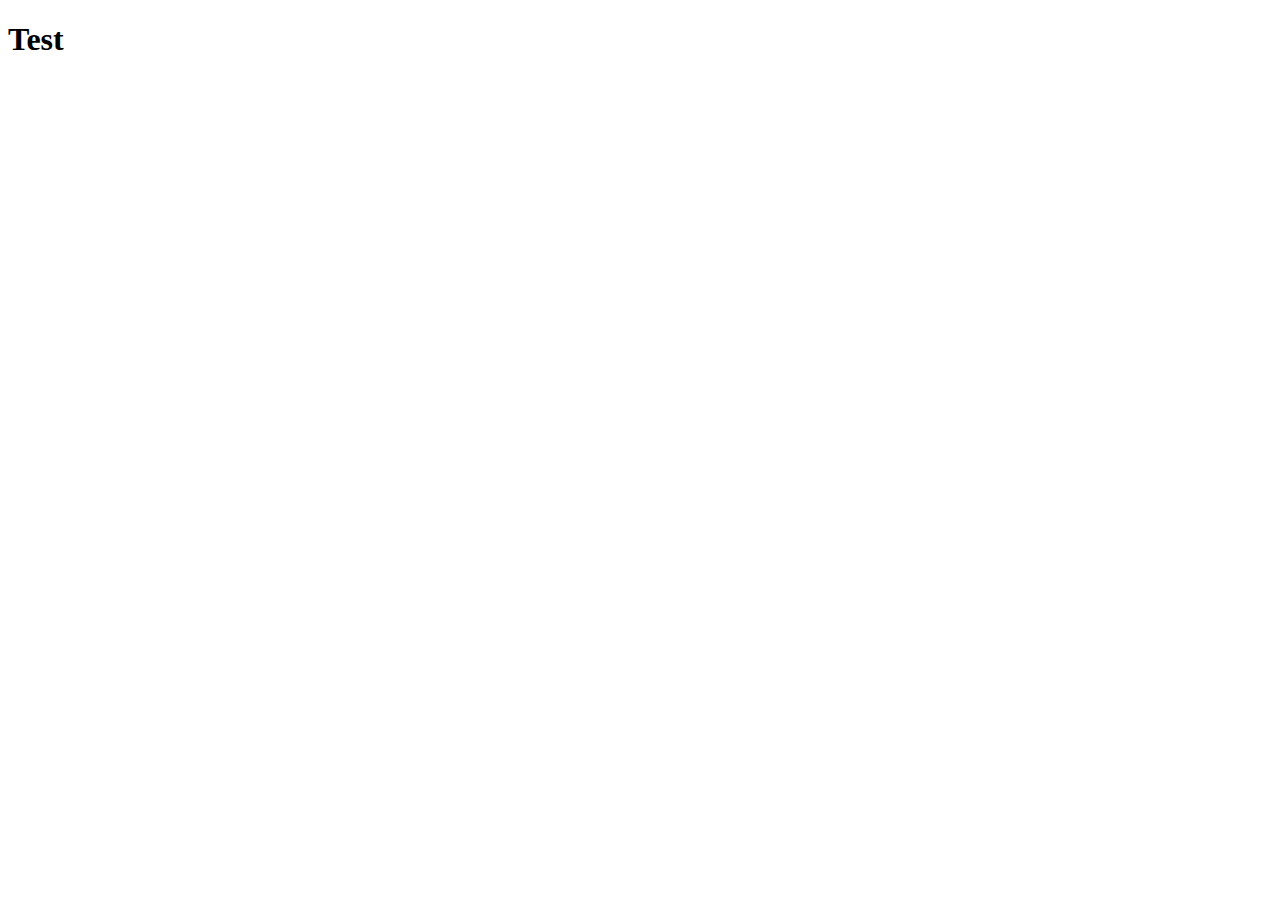
==== index.html @ fabe6c2c "Create index.html" ====
<!DOCTYPE html>
<html lang="en">
    <head>
        <meta charset="UTF-8">
        <meta http-equiv="X-UA-Compatible" content="IE=edge">
        <meta name="viewport" content="width=device-width, initial-scale=1.0">
        <title>test</title>
    </head>
    <body>
        <h1>Test</h1>
    </body>
</html>
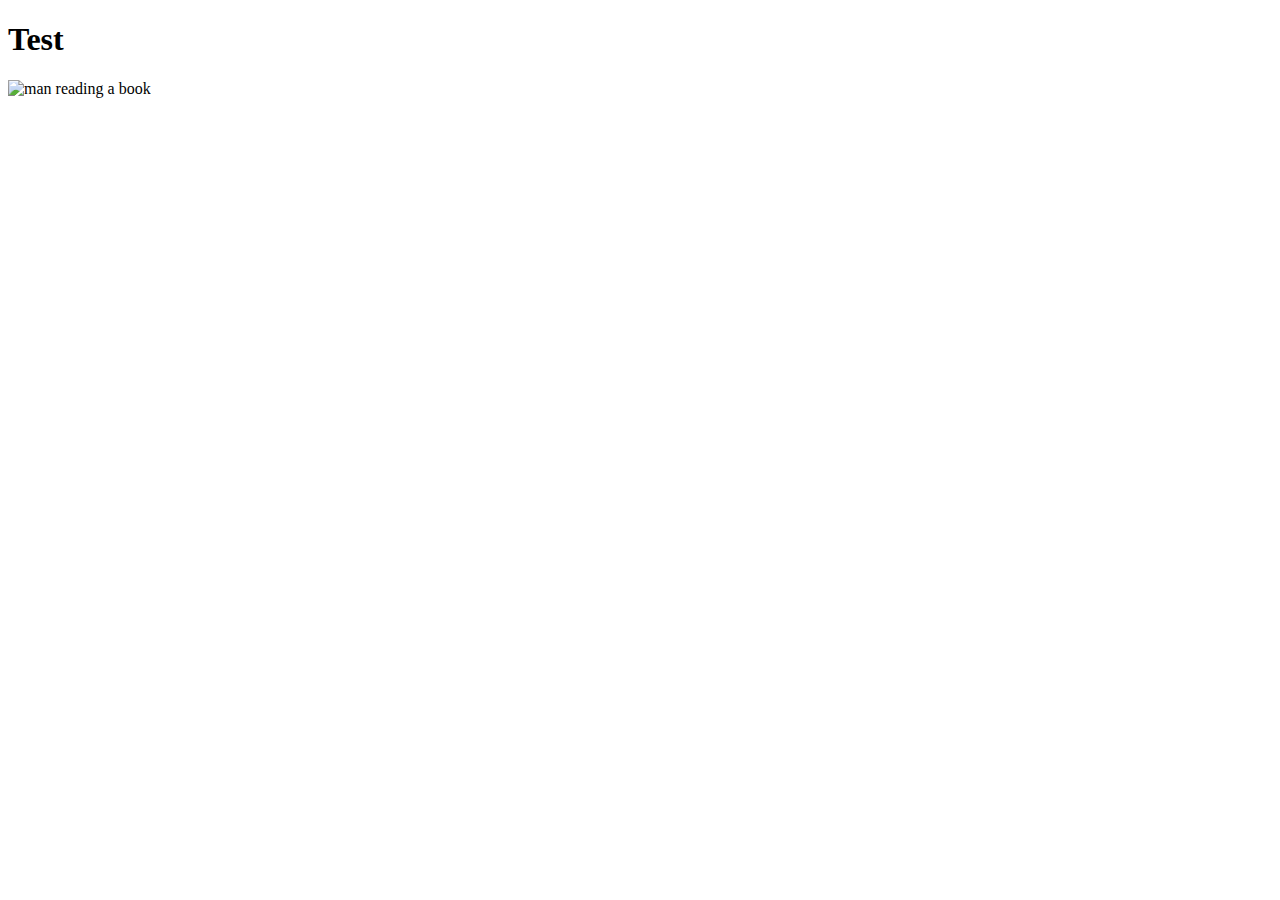
==== commit 6d699d0f: "added pic" ====
--- a/index.html
+++ b/index.html
@@ -8,5 +8,6 @@
     </head>
     <body>
         <h1>Test</h1>
+        <img scr="book.jpg" alt="man reading a book">
     </body>
 </html>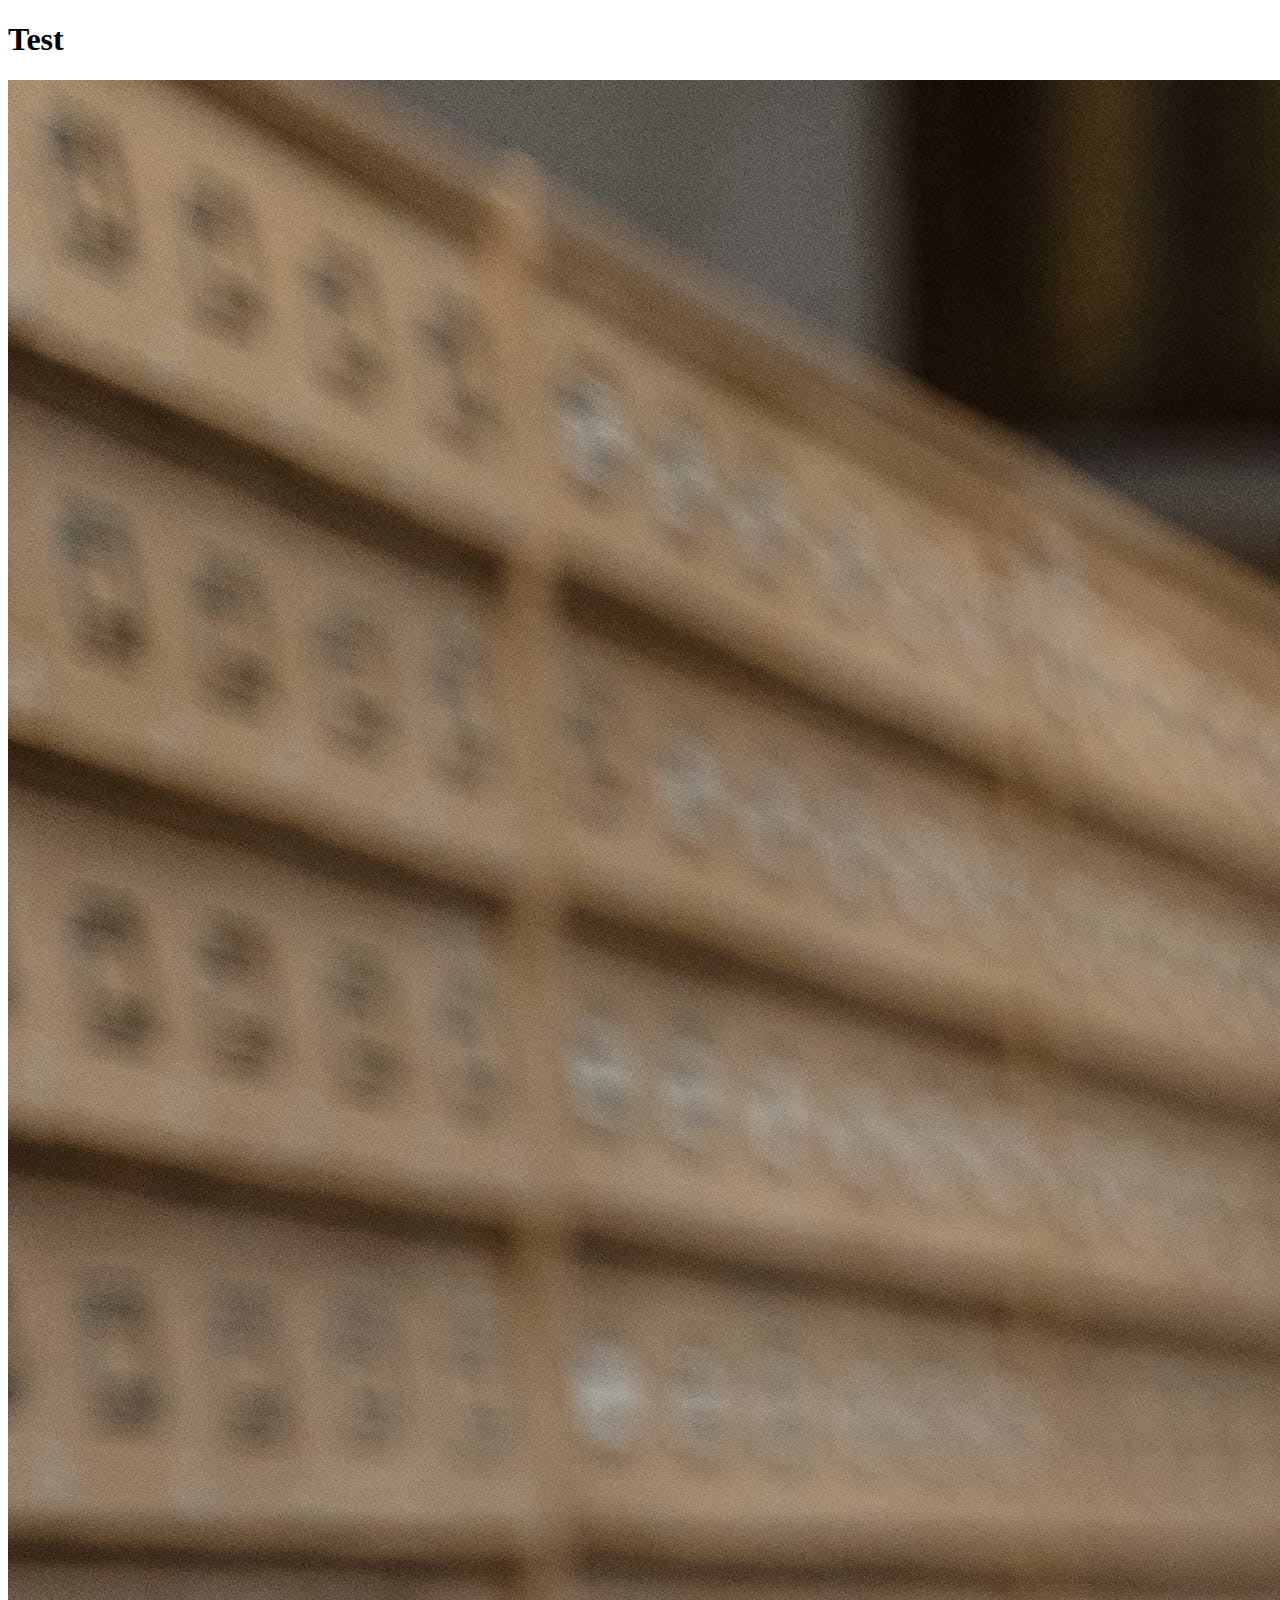
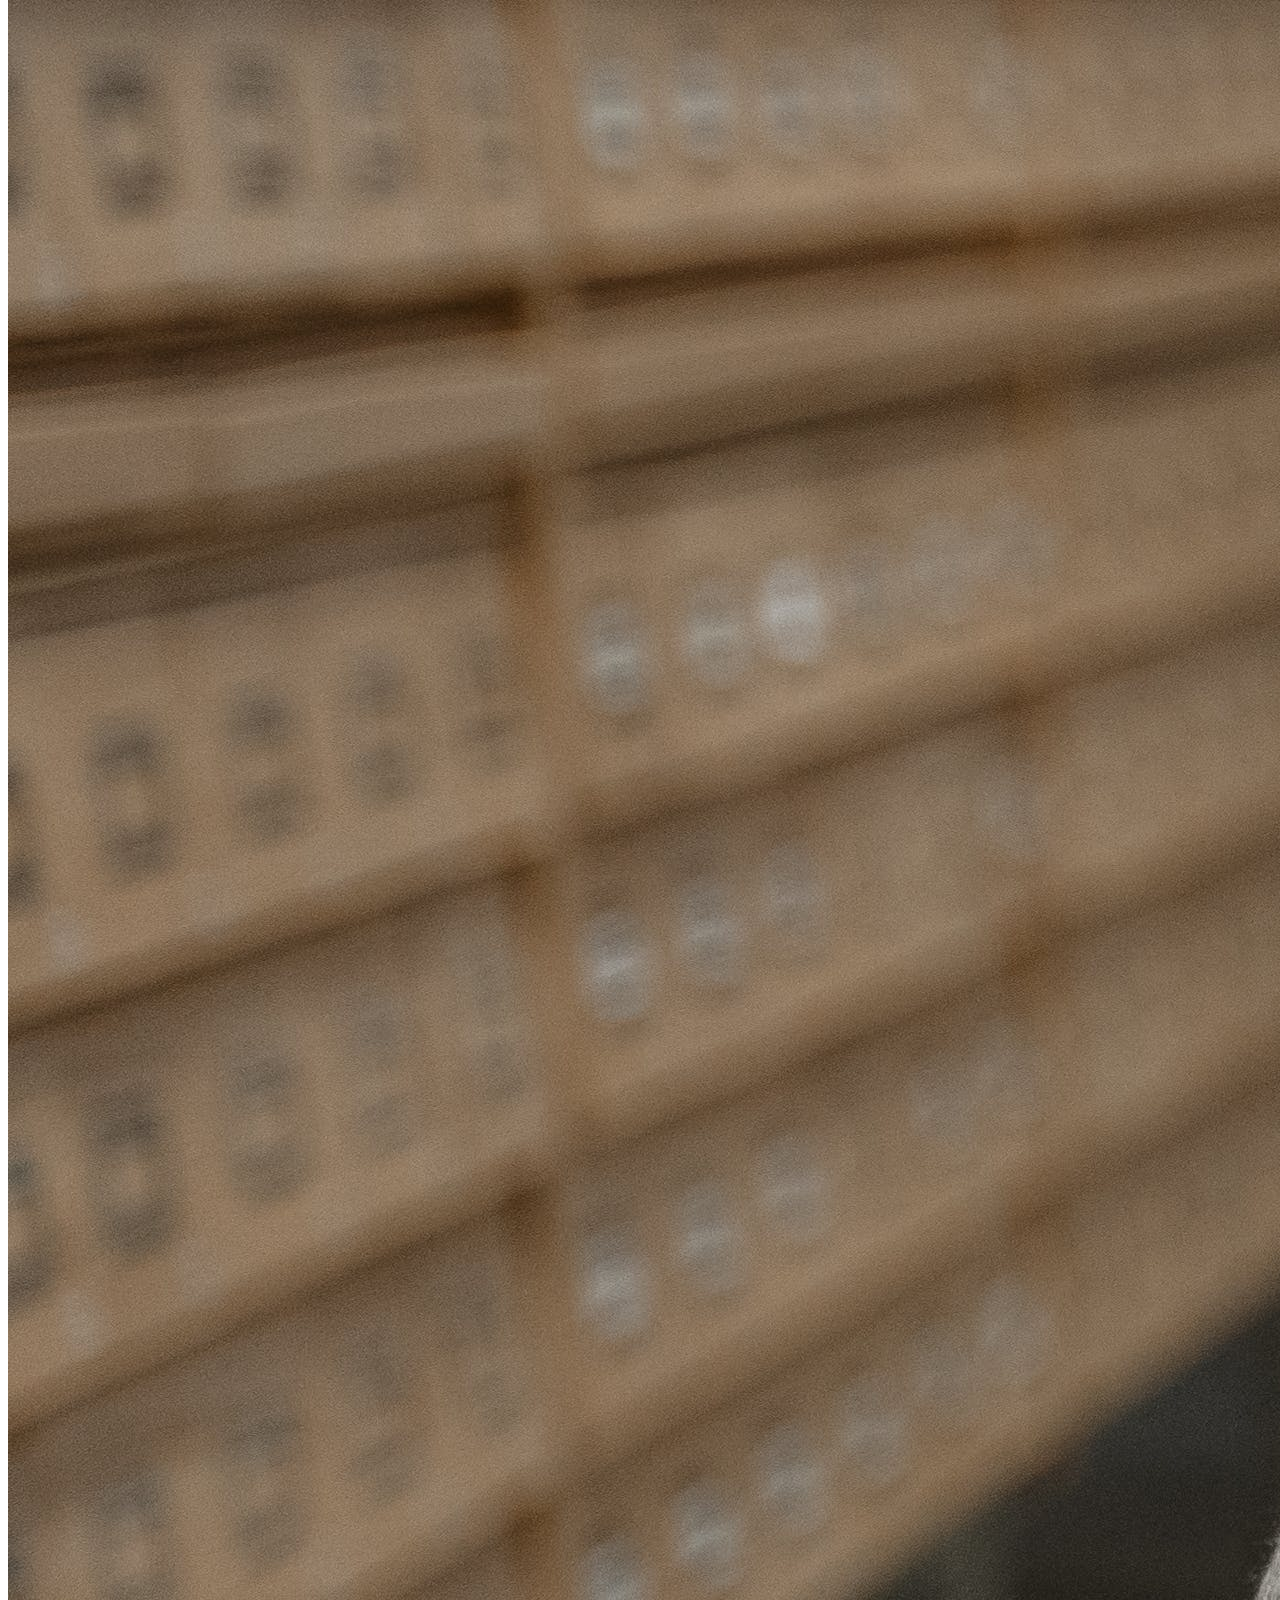
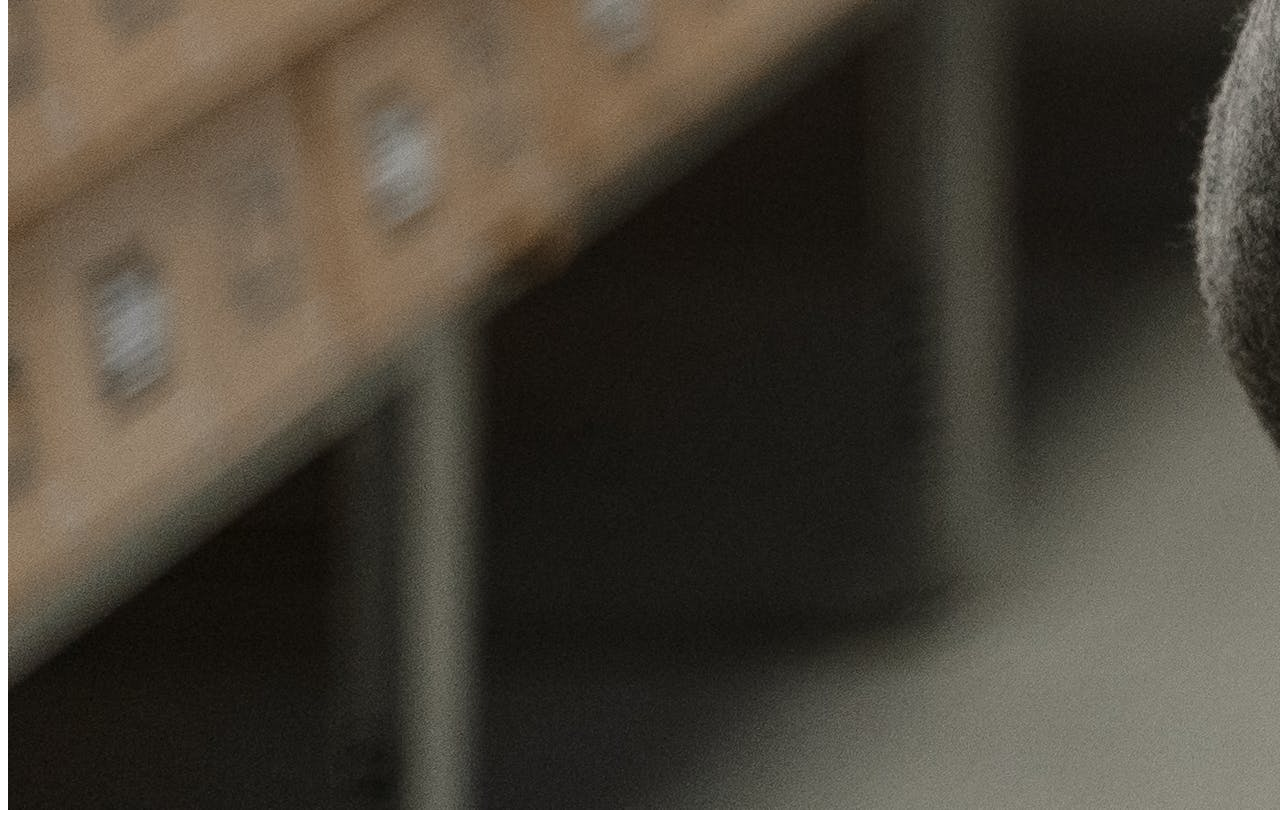
==== commit f8642b4d: "pic add" ====
--- a/index.html
+++ b/index.html
@@ -8,6 +8,6 @@
     </head>
     <body>
         <h1>Test</h1>
-        <img scr="book.jpg" alt="man reading a book">
+        <img src="book.jpg" alt="man reading a book">
     </body>
 </html>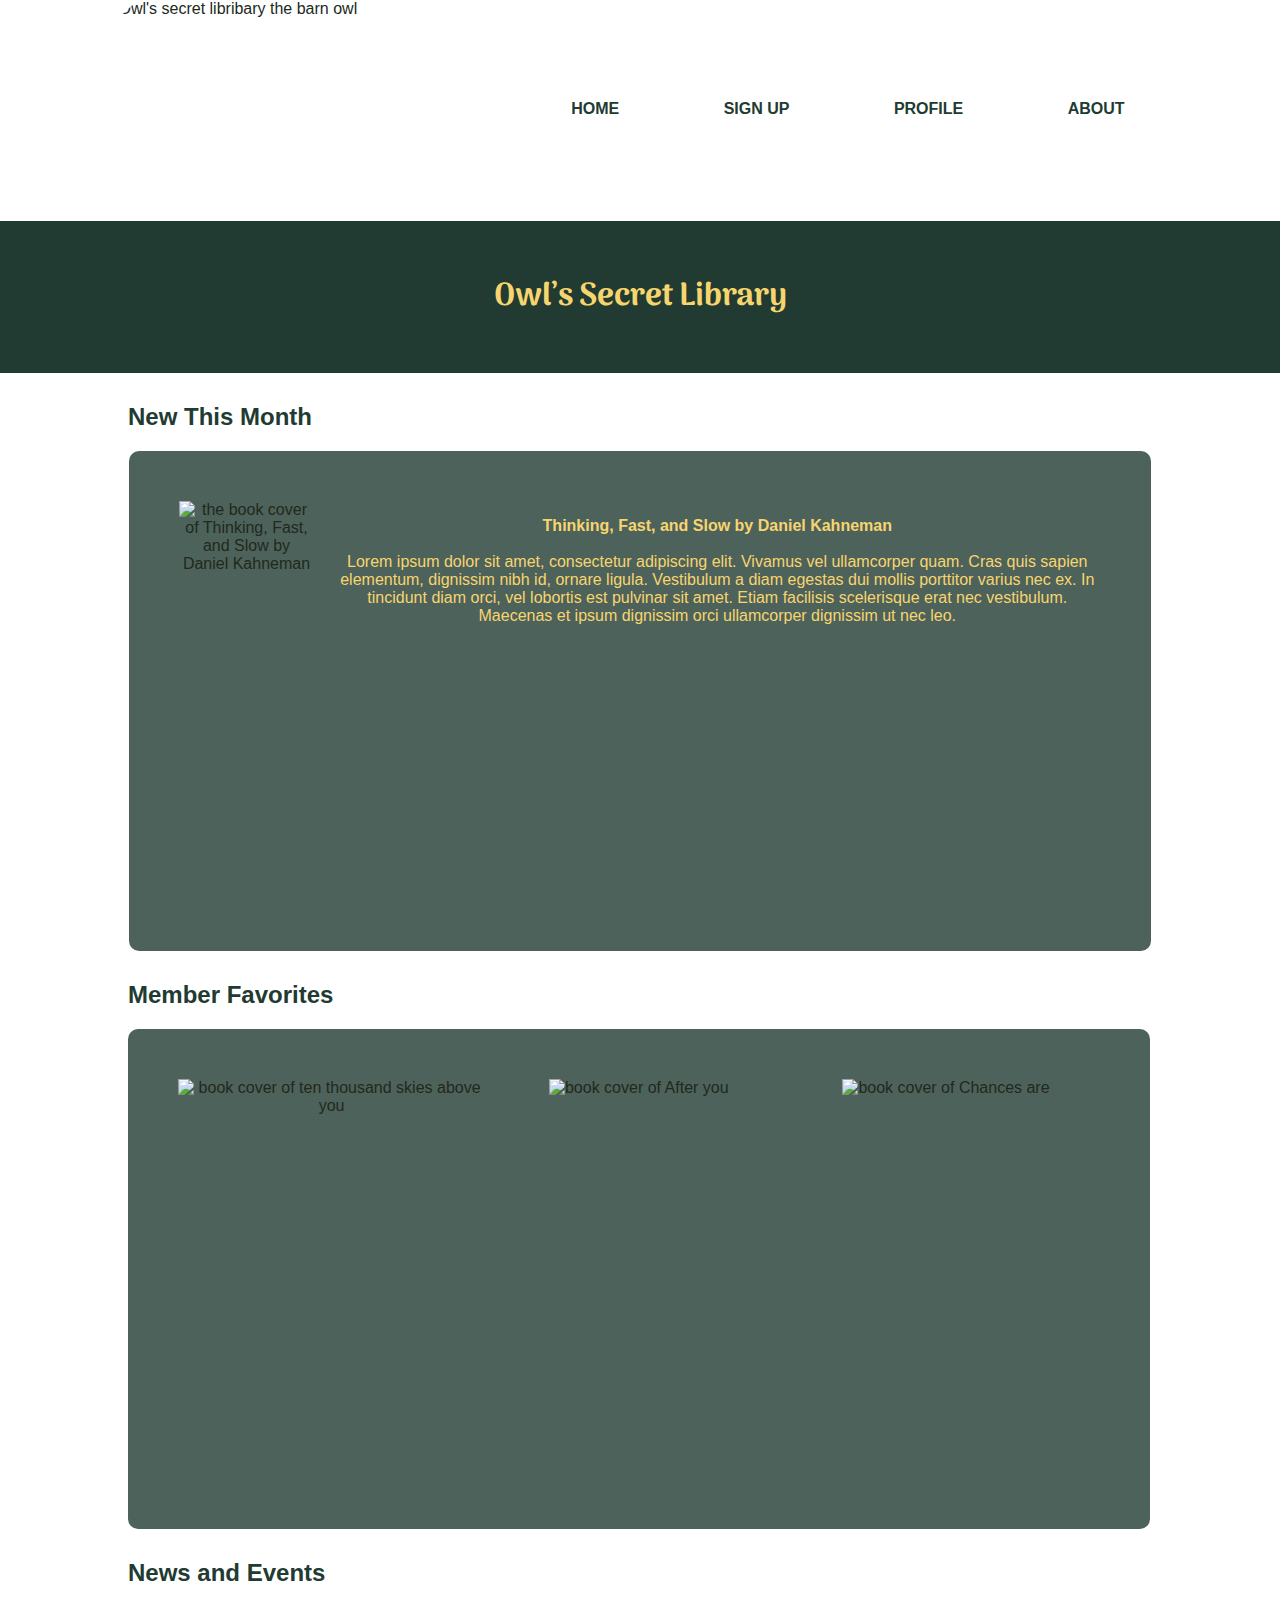
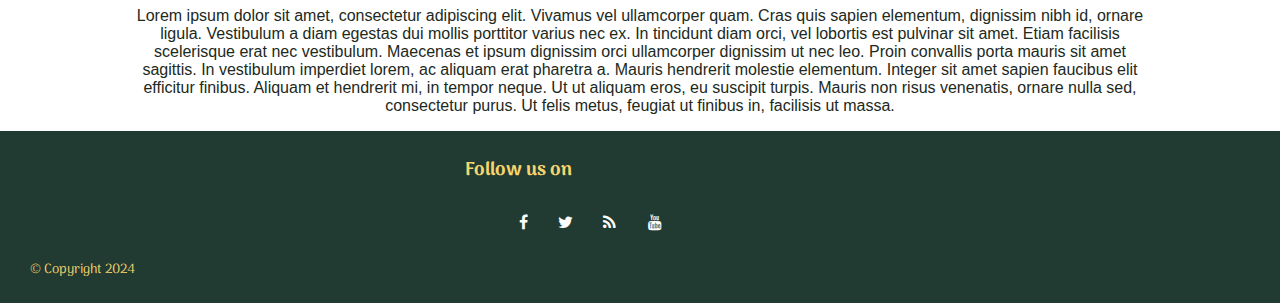
==== commit a7d85934: "Update index.html" ====
--- a/index.html
+++ b/index.html
@@ -4,10 +4,81 @@
         <meta charset="UTF-8">
         <meta http-equiv="X-UA-Compatible" content="IE=edge">
         <meta name="viewport" content="width=device-width, initial-scale=1.0">
-        <title>test</title>
+        <title>Owl's Secret Library</title>
     </head>
+    <link rel="stylesheet" href="stylesheet.css">
+    <link href="https://fonts.googleapis.com/css2?family=Arima+Madurai&family=Monoton&display=swap" rel="stylesheet">
+    <header>
+        <img id="logoclip"  src='https://as1.ftcdn.net/v2/jpg/03/35/65/54/1000_F_335655466_3DUSjOn6qAbUoUrT8rXe2ntW2l11P6lJ.jpg'alt="logo of Owl's secret libribary the barn owl">
+        <div class="menu-wrap">
+            <input type="checkbox" class="toggler">
+            <div class="hamburger"><div></div></div>
+            <div class="menu">
+              <div>
+                <div>
+                    <nav>
+                        <ul>
+                            <li><a href="index.html">Home</a></li>
+                            <li><a href="signup.html">Sign Up</a></li>
+                            <li><a href="account.html">Profile</a></li>
+                            <li><a href="about.html">About</a></li>
+                        </ul>
+                    </nav>
+                  
+                </div>
+              </div>
+            </div>
+        </div>
+    </header>
     <body>
-        <h1>Test</h1>
-        <img src="book.jpg" alt="man reading a book">
+        <h1>Owl’s Secret Library</h1>
+        <main>
+            <h2>New This Month</h2>
+            <section>
+                <img src='http://ecx.images-amazon.com/images/I/51oXKWrcYYL.jpg' alt="the book cover of Thinking, Fast, and Slow by Daniel Kahneman"/>
+                <p>
+                    <span>Thinking, Fast, and Slow by Daniel Kahneman </span><br><br>
+                    Lorem ipsum dolor sit amet, consectetur adipiscing elit. Vivamus vel ullamcorper quam. 
+                    Cras quis sapien elementum, dignissim nibh id, ornare ligula. 
+                    Vestibulum a diam egestas dui mollis porttitor varius nec ex. 
+                    In tincidunt diam orci, vel lobortis est pulvinar sit amet. 
+                    Etiam facilisis scelerisque erat nec vestibulum. 
+                    Maecenas et ipsum dignissim orci ullamcorper dignissim ut nec leo. 
+                </p>
+            </section>
+            <h2>Member Favorites</h2>
+            <section id='favorite'>
+                <img src="https://i.pinimg.com/originals/a8/b9/ff/a8b9ff74ed0f3efd97e09a7a0447f892.jpg" alt="book cover of ten thousand skies above you">
+                <img src="https://images-na.ssl-images-amazon.com/images/I/81UWB7oUZ0L.jpg" alt="book cover of After you">
+                <img src="https://imagesvc.meredithcorp.io/v3/mm/image?url=https%3A%2F%2Fstatic.onecms.io%2Fwp-content%2Fuploads%2Fsites%2F6%2F2019%2F07%2Fchances-are-1-2000.jpg&q=85" alt="book cover of Chances are">
+            </section>
+            <h2>News and Events</h2>
+            <p>
+                Lorem ipsum dolor sit amet, consectetur adipiscing elit. Vivamus vel ullamcorper quam. 
+                Cras quis sapien elementum, dignissim nibh id, ornare ligula. 
+                Vestibulum a diam egestas dui mollis porttitor varius nec ex. 
+                In tincidunt diam orci, vel lobortis est pulvinar sit amet. 
+                Etiam facilisis scelerisque erat nec vestibulum. 
+                Maecenas et ipsum dignissim orci ullamcorper dignissim ut nec leo. 
+                Proin convallis porta mauris sit amet sagittis. 
+                In vestibulum imperdiet lorem, ac aliquam erat pharetra a. 
+                Mauris hendrerit molestie elementum. Integer sit amet sapien faucibus 
+                elit efficitur finibus. Aliquam et hendrerit mi, in tempor neque. 
+                Ut ut aliquam eros, eu suscipit turpis. Mauris non risus venenatis, 
+                ornare nulla sed, consectetur purus. Ut felis metus, feugiat ut finibus in, facilisis ut massa.
+            </p>
+        </main>
+        <footer>
+        <div class="footer-social-icons">
+            <h3>Follow us on</h3>
+            <ul class="social-icons">
+                <li><a href="" class="social-icon"> <i class="fa fa-facebook"></i></a></li>
+                <li><a href="" class="social-icon"> <i class="fa fa-twitter"></i></a></li>
+                <li><a href="" class="social-icon"> <i class="fa fa-rss"></i></a></li>
+                <li><a href="" class="social-icon"> <i class="fa fa-youtube"></i></a></li>
+            </ul>
+        </div>
+        <p><small>&copy Copyright 2024</small></p>
+        </footer>
     </body>
-</html>+</html>
--- a/stylesheet.css
+++ b/stylesheet.css
@@ -0,0 +1,462 @@
+@import url(https://fonts.googleapis.com/css?family=Lato);
+@import url(https://cdnjs.cloudflare.com/ajax/libs/font-awesome/4.6.3/css/font-awesome.css);
+header{
+  display: inline-flex;
+  width: 100%;
+  margin: auto;
+}
+.toggler{
+  display: none;
+}
+body{
+  font-family: Arial, Helvetica, sans-serif;
+  color: #21291c;
+  margin: auto;
+   width: 100%;
+  display:inline;
+  -webkit-font-smoothing: antialiased;
+  text-align: center;
+}
+main{
+  width: 80%;
+  margin: auto;
+}
+footer{
+  padding-bottom: 5px;
+  padding-top: 5px;
+  background-color: #213b32;
+  color: #f7d56e;
+  font-family: 'Arima Madurai', cursive;
+  text-align: left;
+}
+small{
+  margin-left: 30px;
+}
+h1{
+  text-align: center;
+  padding-top: 50px;
+  padding-bottom: 50px;
+  background-color: #213b32;
+  color: #f7d56e;
+  font-family: 'Arima Madurai', cursive;
+  
+}
+h2{
+  color:#213b32;;
+  margin-top: 30px;
+  text-align: left;
+}
+nav ul{
+  margin-left:15%;
+  margin-top:50px;
+  width: 100%;
+}
+nav a {
+  padding:50px;
+  border-radius:10px;
+  width:80%;
+  text-decoration:none;
+  color: #213b32;
+  font-weight:bold;
+  text-transform:uppercase;
+  text-align:right;
+}
+nav li {
+  display:inline-flex;
+}
+nav a:hover{
+  background-color: #f7d56e;
+  
+}
+
+img{
+  height: 200px; 
+  padding-left: 50px;
+}
+section{
+  padding:50px;
+  border-radius:10px;
+  width: 90%;
+  background-color: rgba(33,59,50,.8);
+  display: inline-flex;
+}
+section p {
+  color: #f7d56e;
+  margin-left: 20px;
+}
+p span{
+  font-weight:bold;
+}
+section img {
+  height:400px;
+  margin: auto;
+  padding: 0px;
+}
+#favorite{
+  display: grid;
+  grid-template-columns: 1fr 1fr 1fr;
+}
+#login{
+  display: grid;
+  grid-template-columns: 1fr 1fr;
+}
+#profile{
+  display: grid;
+  grid-template-columns: 1fr 1fr;
+}
+#profile div{
+  border: 3px solid #213b32;
+  background-color: #fff;
+  color:#213b32;
+}
+#profile div p{
+  color:#213b32;
+}
+#logoclip {
+  clip-path: polygon(38% 1%, 80% 0%, 100% 0, 100% 100%, 80% 100%, 48% 100%, 34% 78%, 27% 19%);
+}
+.footer-social-icons {
+  width: 350px;
+  display:block;
+  margin: 0 auto;
+}
+.social-icon {
+  color: #fff;
+}
+ul.social-icons {
+  margin-top: 5px;
+}
+.social-icons li {
+  vertical-align: top;
+  display: inline;
+  height: 100px;
+}
+.social-icons a {
+  color: #fff;
+  text-decoration: none;
+}
+.fa-facebook {
+  padding:10px 14px;
+  -o-transition:.5s;
+  -ms-transition:.5s;
+  -moz-transition:.5s;
+  -webkit-transition:.5s;
+  transition: .5s;
+}
+.fa-facebook:hover {
+  background-color: #3d5b99;
+}
+.fa-twitter {
+  padding:10px 12px;
+  -o-transition:.5s;
+  -ms-transition:.5s;
+  -moz-transition:.5s;
+  -webkit-transition:.5s;
+  transition: .5s;
+}
+.fa-twitter:hover {
+  background-color: #00aced;
+}
+.fa-rss {
+  padding:10px 14px;
+  -o-transition:.5s;
+  -ms-transition:.5s;
+  -moz-transition:.5s;
+  -webkit-transition:.5s;
+  transition: .5s;
+}
+.fa-rss:hover {
+  background-color: #eb8231;
+}
+.fa-youtube {
+  padding:10px 14px;
+  -o-transition:.5s;
+  -ms-transition:.5s;
+  -moz-transition:.5s;
+  -webkit-transition:.5s;
+  transition: .5s;
+}
+.fa-youtube:hover {
+  background-color: #e64a41;
+}
+form {
+  border: 3px solid #213b32;
+  background-color: #fff;
+  color:#213b32;
+}
+form h2{
+  text-align: center;
+}
+input[type=text], input[type=password] {
+  width: 100%;
+  padding: 12px 20px;
+  margin: 8px 0;
+  display: inline-block;
+  border: 1px solid #213b32;
+  box-sizing: border-box;
+}
+
+button {
+  background-color: #213b32;
+  color: #f7d56e;
+  padding: 14px 20px;
+  margin: 8px 0;
+  border: none;
+  cursor: pointer;
+  width: 100%;
+}
+
+button:hover {
+  opacity: 0.8;
+}
+
+.cancelbtn {
+  width: auto;
+  padding: 10px 18px;
+  background-color: #f44336;
+}
+
+.imgcontainer {
+  text-align: center;
+  margin: 24px 0 12px 0;
+}
+
+img.avatar {
+  width: 40%;
+  border-radius: 10%;
+}
+
+.container {
+  padding: 16px;
+}
+
+span.psw {
+  float: right;
+  padding-top: 16px;
+}
+
+@media screen and (max-width:1070px) {
+  nav ul{
+    margin-left:20px;
+    margin-top:70px;
+  }
+  nav a {
+    padding:30px;
+    border-radius:10px;
+    width:80%;
+    text-align:left;
+  }
+  section{
+    padding:50px;
+    border-radius:10px;
+    margin: 20px;
+    background-color: rgba(33,59,50,.8);
+  }
+  section p {
+    color: #f7d56e;
+    margin-left: 20px;
+  }
+  section img {
+    height:250px;
+  }
+}
+@media screen and (max-width:700px) {
+  header{
+    display: block;
+    width: 80%;
+  }
+  h2{
+    text-align: center;
+  }
+  nav ul{
+    display:block;
+    padding: 0px;
+    margin: 0px;
+  }
+  section {
+    display: block;
+    margin: 0px;
+    width: 80%;
+  }
+  section img {
+    margin-top:20px;
+  }
+  #favorite{
+    display: grid;
+    grid-template-columns: 1fr; 
+  }
+  img{
+    height: 100px; 
+    padding-left: 50px;
+  }
+  #logoclip {
+    clip-path: polygon(44% 0, 80% 0%, 100% 0, 100% 100%, 80% 100%, 51% 100%, 39% 71%, 35% 25%);
+  }
+  
+  body{
+    margin: auto;
+  }
+  footer{
+    text-align: center;
+  }
+  #profile{
+    display: grid;
+    grid-template-columns: 1fr;
+  }
+  /* Change styles for form */
+  #login{
+    display: grid;
+    grid-template-columns: 1fr; 
+  }
+  span.psw {
+    display: block;
+    float: none;
+  }
+  .cancelbtn {
+    width: 100%;
+  }
+  /* MENU STYLES */
+  .toggler{
+    display: inline;
+  }
+  .menu-wrap {
+    position: fixed;
+    top: 0;
+    left: 0;
+    z-index: 1;
+  }
+
+  .menu-wrap .toggler {
+    position: absolute;
+    top: 0;
+    left: 0;
+    z-index: 2;
+    cursor: pointer;
+    width: 85px;
+    height: 93px;
+    opacity: 0;
+  }
+
+  .menu-wrap .hamburger {
+    position: absolute;
+    top: 0;
+    left: 0;
+    z-index: 1;
+    width: 60px;
+    height: 93px;
+    padding: 1rem;
+    background: #fff;
+    display: flex;
+    align-items: center;
+    justify-content: center;
+  }
+
+  /* Hamburger Line */
+  .menu-wrap .hamburger > div {
+    position: relative;
+    flex: none;
+    width: 100%;
+    height: 2px;
+    background: #213b32;
+    display: flex;
+    align-items: center;
+    justify-content: center;
+    transition: all 0.4s ease;
+  }
+
+  /* Hamburger Lines - Top & Bottom */
+  .menu-wrap .hamburger > div::before,
+  .menu-wrap .hamburger > div::after {
+    content: '';
+    position: absolute;
+    z-index: 1;
+    top: -10px;
+    width: 100%;
+    height: 2px;
+    background: inherit;
+  }
+
+  /* Moves Line Down */
+  .menu-wrap .hamburger > div::after {
+    top: 10px;
+  }
+
+  /* Toggler Animation */
+  .menu-wrap .toggler:checked + .hamburger > div {
+    transform: rotate(135deg);
+  }
+
+  /* Turns Lines Into X */
+  .menu-wrap .toggler:checked + .hamburger > div:before,
+  .menu-wrap .toggler:checked + .hamburger > div:after {
+    top: 0;
+    transform: rotate(90deg);
+  }
+
+  /* Rotate On Hover When Checked */
+  .menu-wrap .toggler:checked:hover + .hamburger > div {
+    transform: rotate(225deg);
+  }
+
+  /* Show Menu */
+  .menu-wrap .toggler:checked ~ .menu {
+    visibility: visible;
+  }
+
+  .menu-wrap .toggler:checked ~ .menu > div {
+    transform: scale(1);
+    transition-duration: var(--menu-speed);
+  }
+
+  .menu-wrap .toggler:checked ~ .menu > div > div {
+    opacity: 1;
+    transition:  opacity 0.4s ease 0.4s;
+  }
+
+  .menu-wrap .menu {
+    position: fixed;
+    top: 0;
+    left: 0;
+    width: 100%;
+    height: 100%;
+    visibility: hidden;
+    overflow: hidden;
+    display: flex;
+    align-items: center;
+    justify-content: center;
+  }
+
+  .menu-wrap .menu > div {
+    background: #f7d56e;
+    border-radius: 50%;
+    width: 200vw;
+    height: 200vw;
+    display: flex;
+    flex: none;
+    align-items: center;
+    justify-content: center;
+    transform: scale(0);
+    transition: all 0.4s ease;
+  }
+
+  .menu-wrap .menu > div > div {
+    text-align: center;
+    max-width: 30vw;
+    max-height: 100vh;
+    opacity: 0;
+    transition: opacity 0.4s ease;
+  }
+
+  .menu-wrap .menu > div > div > ul > li {
+    list-style: none;
+    color: #213b32;
+    font-size: 1.5rem;
+    padding: 1rem;
+  }
+
+  .menu-wrap .menu > div > div > ul > li > a {
+    color: inherit;
+    text-decoration: none;
+    transition: color 0.4s ease;
+  }
+}